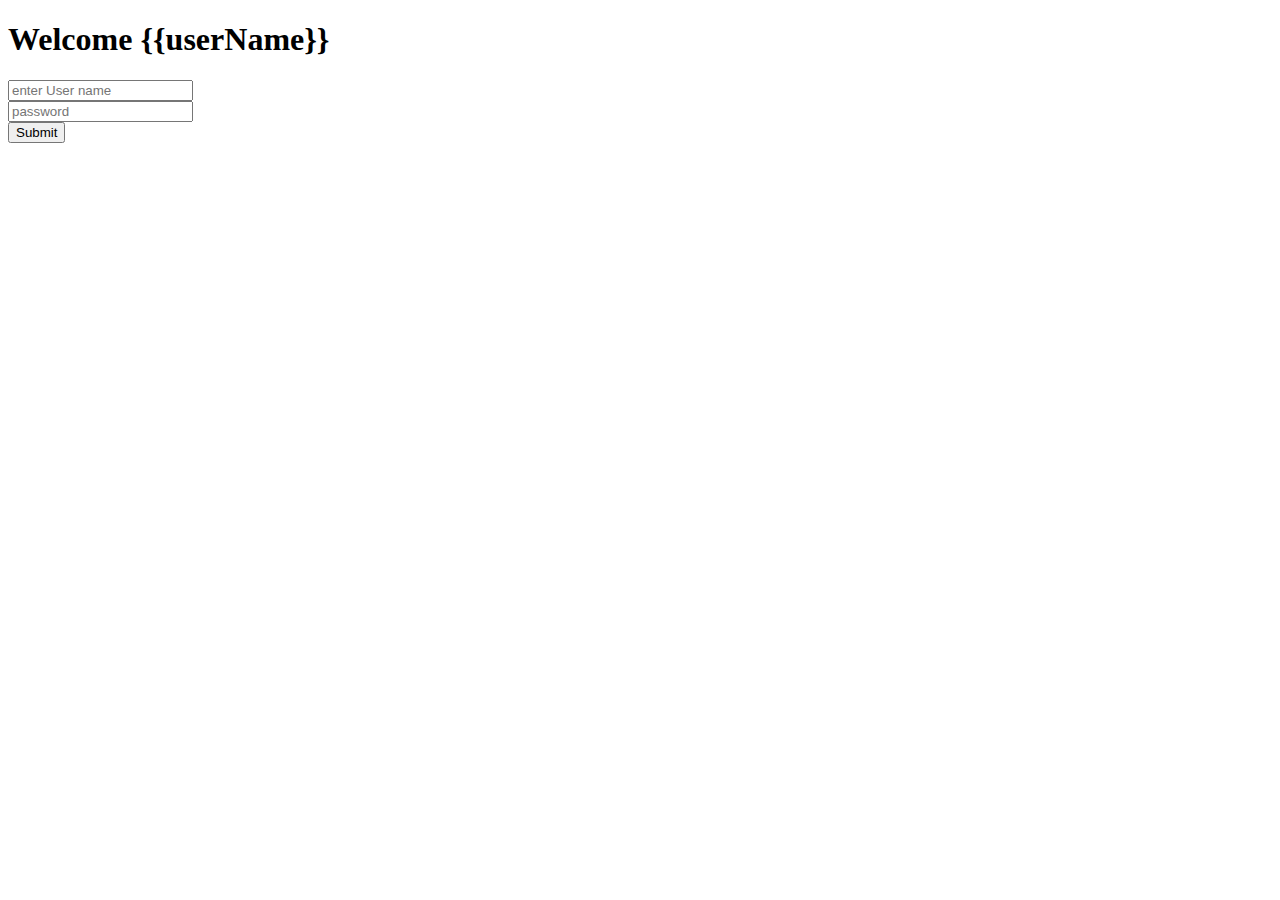
==== ngRevising/revisengApp.html @ 3fa37ab6 "reviewing basics" ====
<!DOCTYPE html>
<html ng-app="reviseNG">
<head>
	<title>Revising ng version 1</title>
	<script type="text/javascript" src="../lib/angular.min1.4.5.js"></script>
	<script type="text/javascript" src="reviseNG.js"></script>
</head>
<body ng-controller="loginCtrl">
		<header ng-show="isUserLogin">
				<h1>Welcome {{userName}}</h1>
		</header>

		<section>	

				<input type="text" placeholder="enter User name" ng-model="userName"/>
				<br>
				<input type="password" placeholder="password" ng-model="password"/>
				<br>
				<input type="submit" value="Submit" ng-click="userLogin()"/>
		</section>

</body>
</html>
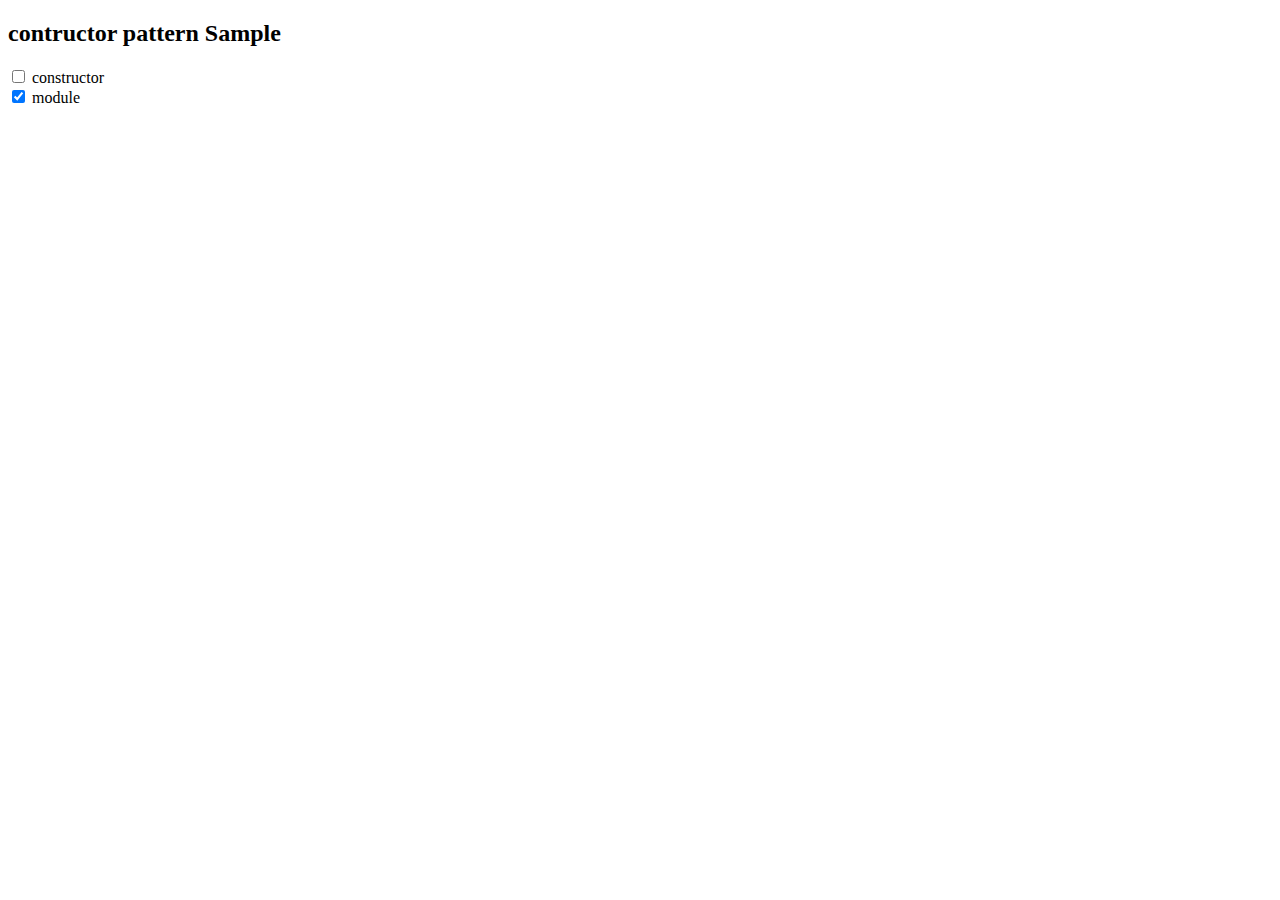
==== commit b5abb823: "contructor pattern" ====
--- a/ngRevising/revisengApp.html
+++ b/ngRevising/revisengApp.html
@@ -1,23 +1,27 @@
 <!DOCTYPE html>
-<html ng-app="reviseNG">
+<html>
 <head>
 	<title>Revising ng version 1</title>
-	<script type="text/javascript" src="../lib/angular.min1.4.5.js"></script>
+	<script type="text/javascript" src="../lib/angular1.5.1.js"></script>
+	<!--
 	<script type="text/javascript" src="reviseNG.js"></script>
+	-->
+	
+	<script type="text/javascript" src="../js/patterns/taskManager.js"></script>
+	<script type="text/javascript" src="../js/patterns/task.js"></script>
 </head>
-<body ng-controller="loginCtrl">
-		<header ng-show="isUserLogin">
-				<h1>Welcome {{userName}}</h1>
-		</header>
+<body ng-app="reviseNG">
+	
+	<section ng-controller="taskCtrl as ctrl" class="constructor Pattern">
+		 <h2> contructor pattern Sample</h2>
 
-		<section>	
+		 <div ng-repeat="task in ctrl.tasks">
+			<input type="checkbox" ng-checked="task.completed" ng-click="task.complete()"/>
+			 		{{task.name}}
+		 </div>
 
-				<input type="text" placeholder="enter User name" ng-model="userName"/>
-				<br>
-				<input type="password" placeholder="password" ng-model="password"/>
-				<br>
-				<input type="submit" value="Submit" ng-click="userLogin()"/>
-		</section>
+	</section>
 
+</section>
 </body>
 </html>